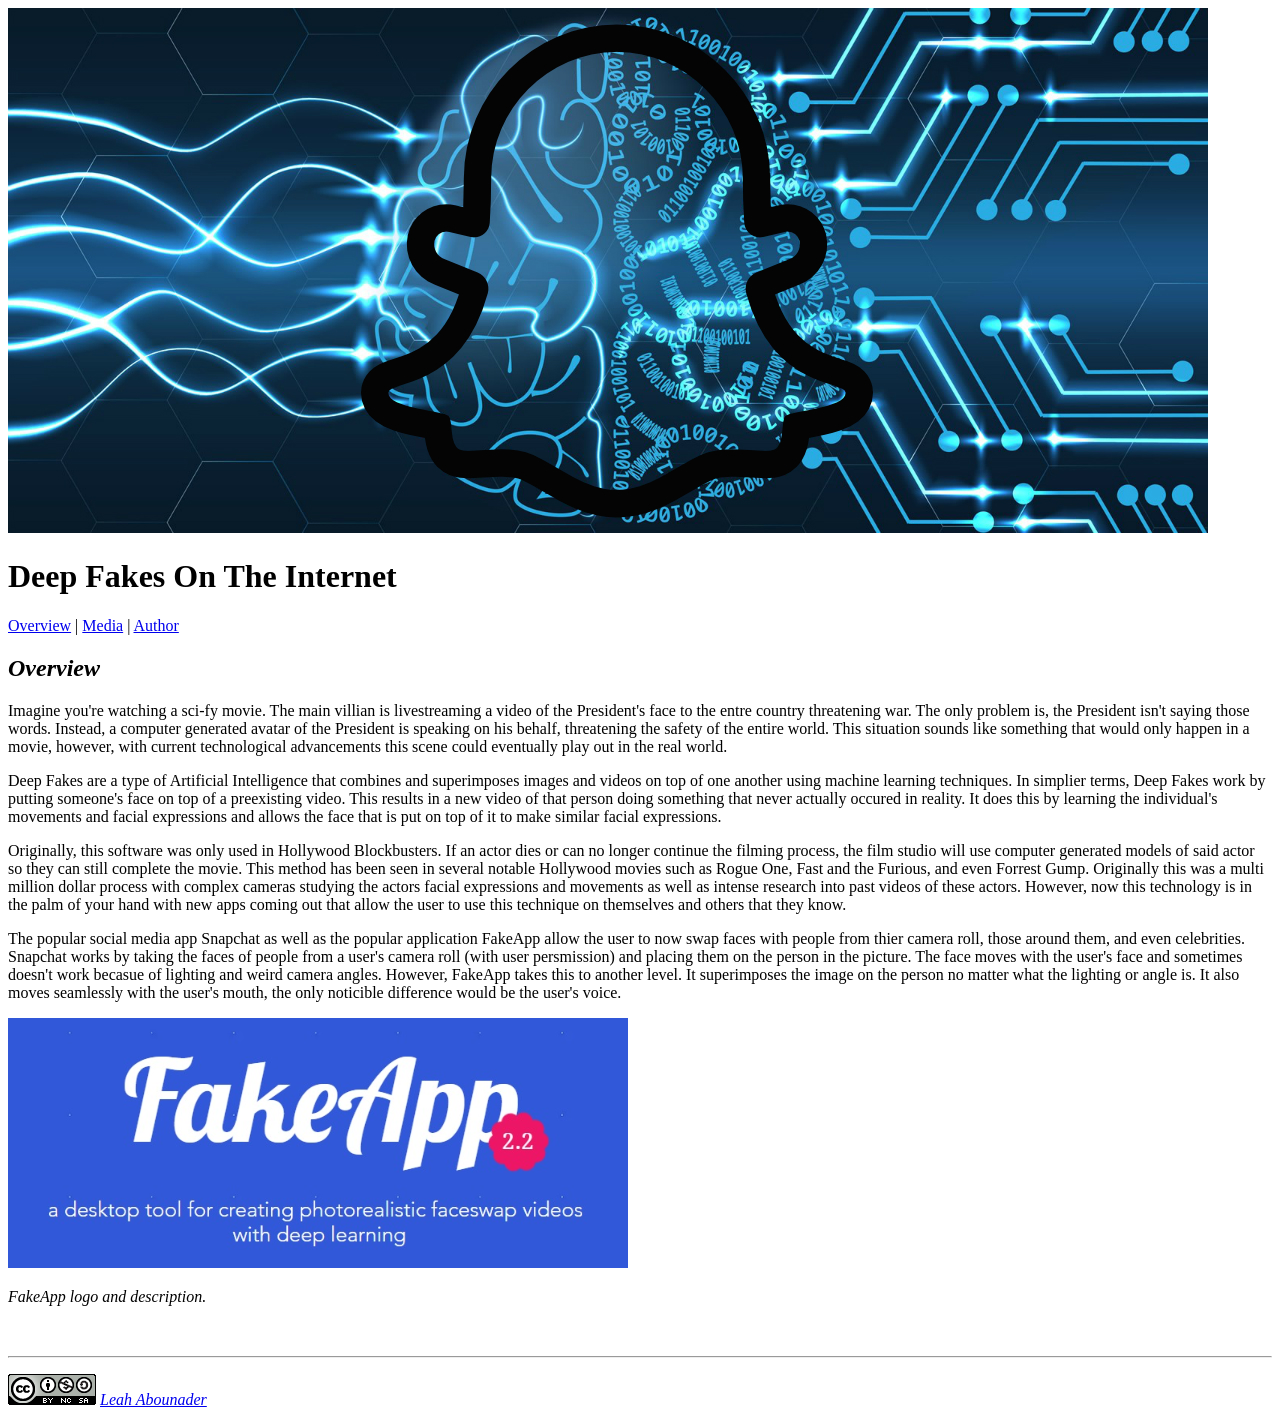
==== lesson5_assignment/index.html @ 72f5157d "lesson 5 first commit" ====
<!DOCTYPE html>
<html>
<head>
	<meta charset="UTF-8">
	<title> Deep Fakes On The Internet</title>
	  <meta name="description" content="Deep Fakes On The Internet">
    <meta name="keywords" content="Deep, Fakes, Internet, Applications">
    <meta name="author" content="Leah Abounader">
    <!-- This original content created by Leah Abounader created Spring 2019 -->
</head>
<body>
    <img src="images/banner1.jpg" alt="Deep Fake Header">
    <h1> Deep Fakes On The Internet </h1>
    <p><a href="index.html">Overview</a> | <a href="media.html">Media</a> | <a href="author.html">Author</a></p>
    <h2><em> Overview</em></h2>
    <p> Imagine you're watching a sci-fy movie. The main villian is livestreaming a video of the President's face to the entre country threatening war. The only problem is, the President isn't saying those words. Instead, a computer generated avatar of the President is speaking on his behalf, threatening the safety of the entire world. This situation sounds like something that would only happen in a movie, however, with current technological advancements this scene could eventually play out in the real world. </p>
    
    <p> Deep Fakes are a type of Artificial Intelligence that combines and superimposes images and videos on top of one another using machine learning techniques. In simplier terms, Deep Fakes work by putting someone's face on top of a preexisting video. This results in a new video of that person doing something that never actually occured in reality. It does this by learning the individual's movements and facial expressions and allows the face that is put on top of it to make similar facial expressions. </p>
    
    <p> Originally, this software was only used in Hollywood Blockbusters. If an actor dies or can no longer continue the filming process, the film studio will use computer generated models of said actor so they can still complete the movie. This method has been seen in several notable Hollywood movies such as Rogue One, Fast and the Furious, and even Forrest Gump. Originally this was a multi million dollar process with complex cameras studying the actors facial expressions and movements as well as intense research into past videos of these actors. However, now this technology is in the palm of your hand with new apps coming out that allow the user to use this technique on themselves and others that they know. </p>
    
    <p> The popular social media app Snapchat as well as the popular application FakeApp allow the user to now swap faces with people from thier camera roll, those around them, and even celebrities. Snapchat works by taking the faces of people from a user's camera roll (with user persmission) and placing them on the person in the picture. The face moves with the user's face and sometimes doesn't work becasue of lighting and weird camera angles. However, FakeApp takes this to another level. It superimposes the image on the person no matter what the lighting or angle is. It also moves seamlessly with the user's mouth, the only noticible difference would be the user's voice. </p>
    
    <img src="images/fakeapp.jpg" alt="Fakeapp">
    <p><em>FakeApp logo and description.</em></p>
  <p>&nbsp;</p>
  
  <hr>
  <p><img src="images/creative_commons.png" width="88" height="31" alt="Creative Commons icon"><em> <a href="mailto:lma18b@my.fsu.edu">Leah Abounader</a></a></em></p>
  
</body>
</html>
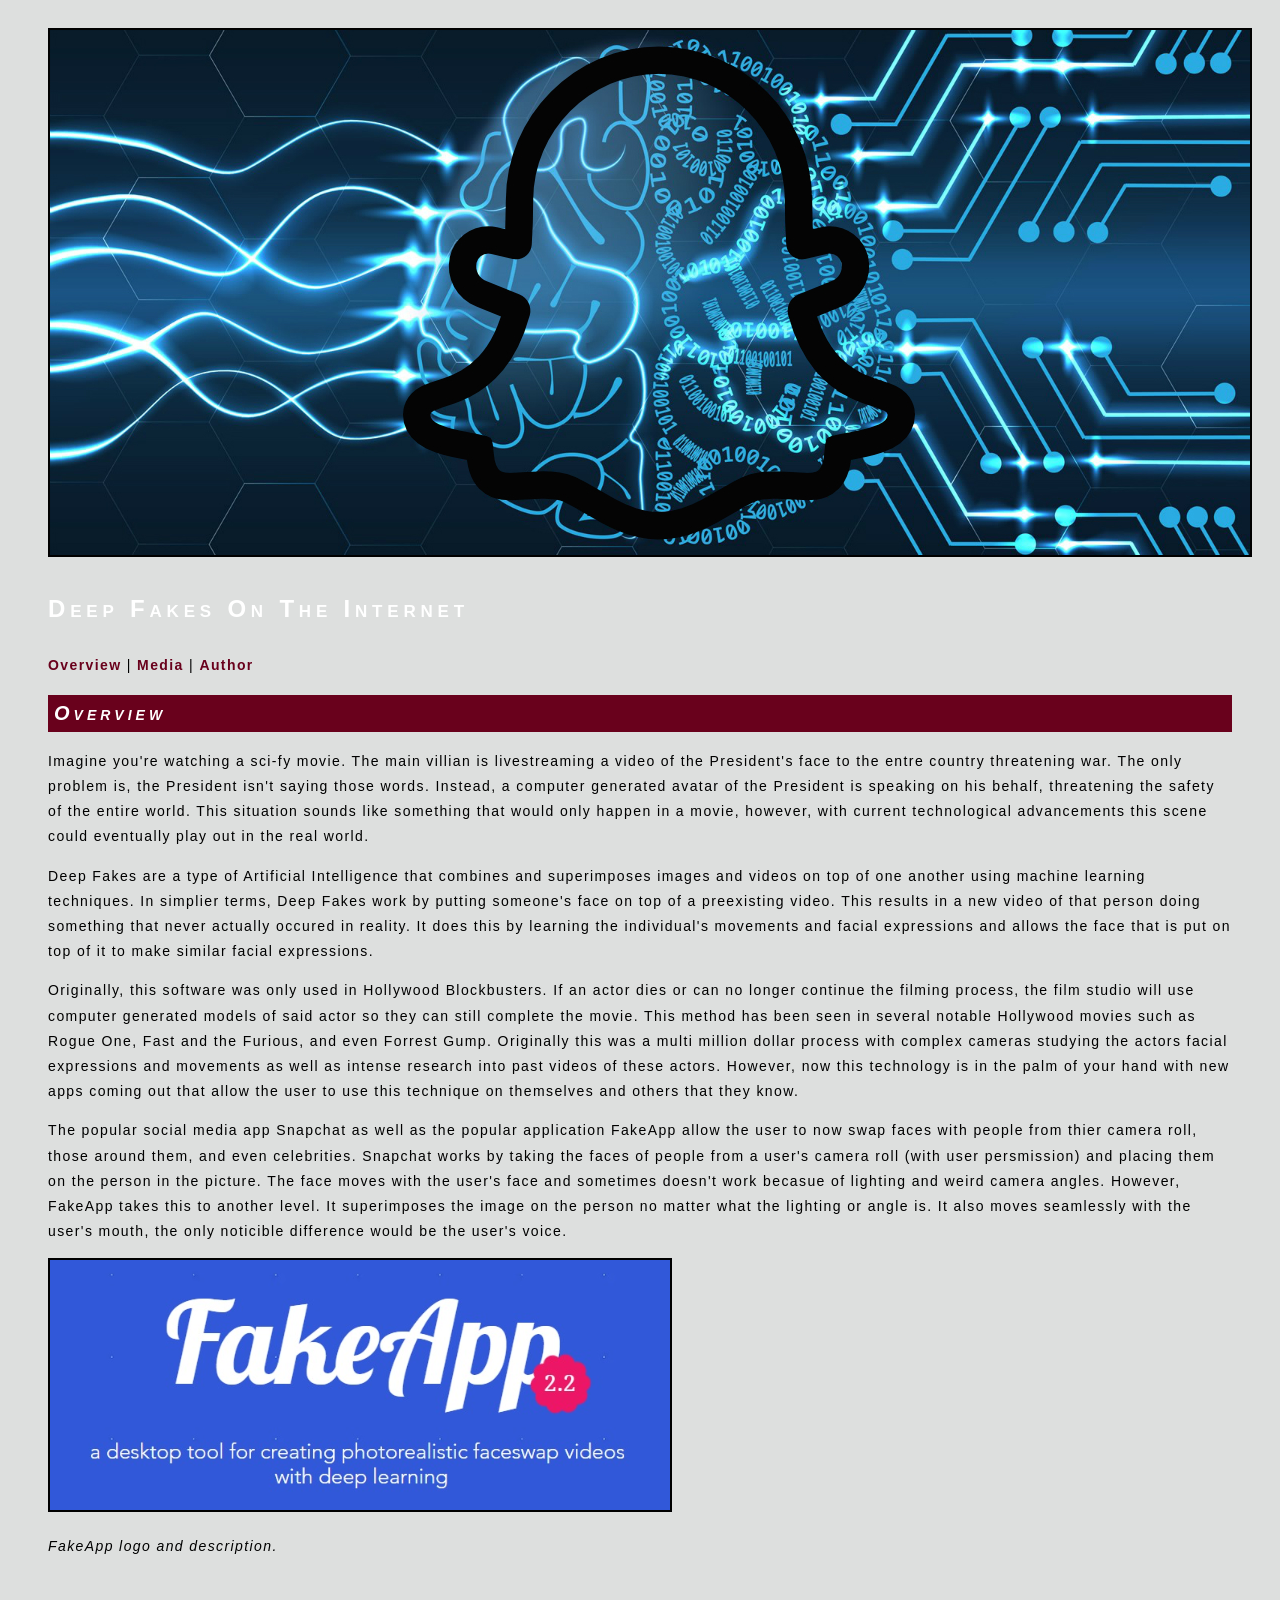
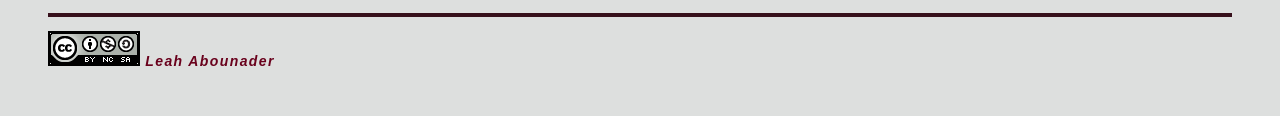
==== commit 757ffa59: "Lesson 5 Final Commit" ====
--- a/lesson5_assignment/index.html
+++ b/lesson5_assignment/index.html
@@ -6,6 +6,7 @@
 	  <meta name="description" content="Deep Fakes On The Internet">
     <meta name="keywords" content="Deep, Fakes, Internet, Applications">
     <meta name="author" content="Leah Abounader">
+    <link href="style.css" rel="stylesheet" type="text/css">
     <!-- This original content created by Leah Abounader created Spring 2019 -->
 </head>
 <body>
--- a/lesson5_assignment/style.css
+++ b/lesson5_assignment/style.css
@@ -0,0 +1,96 @@
+@charset "UTF-8";
+/* CSS Document created by Leah Abounader, Spring 2019*/
+
+body {
+	font-family: Geneva, Arial, Helvetica, sans-serif;
+	font-size: 14px;
+	line-height: 1.8em;
+	color: #FFFFFF;
+	background-color: #DDDFDE;
+	padding: 20px 40px;
+}
+
+/* basic text styles ----------------------------  */
+p, li, td {
+	letter-spacing: 0.1em;
+	color: #000000;
+}
+h1 {
+	font-size: 24px;
+	padding: 4px 0;
+	font-variant: small-caps;
+	letter-spacing: .2em;
+	line-height: 2em;
+}
+h2 {
+	font-size: 20px;
+	padding: 6px;
+	font-variant: small-caps;
+	letter-spacing: 0.2em;
+	background-color: #69011C;
+}
+h3 {
+	font-size: 17px;
+	letter-spacing: 0.5em;
+	border-bottom-width: 1px;
+	border-bottom-style: inset;
+	border-bottom-color: #36101B;
+	padding: 4px 0;
+	font-variant: small-caps;
+	font-style: italic;
+}
+
+/* link styles ---------------------------- */
+a:link {
+	font-weight: bold;
+	color: #69011C;
+	text-decoration: none;
+}
+a:visited {
+	font-weight: bold;
+	color: #6D7375;
+	text-decoration: none;
+}
+a:hover {
+	color: #000000;
+}
+
+/* list styles ----------------------------- */
+ul li {
+	margin-left: 12px;
+}
+ol {
+	margin-left: 14px;
+}
+
+/* table styles -------------------------------------- */
+table {
+	border: solid #36101B 2px;
+}
+td {
+	padding: 8px;
+	border: solid #36101B 2px;
+}
+th {
+	font-weight: bold;
+	background-color: #ffffff;
+	text-align: center;
+	padding: 8px;
+	border: solid #999933 1px;
+}
+
+/* border styles ------------------------------------ */
+hr {
+	border: solid #36101B 2px;
+}
+
+img {
+	border: solid #000000 2px;
+
+}
+
+iframe {
+	border: solid #6D7375 2px;
+	padding: 5px;
+	margin: 10px;
+}
